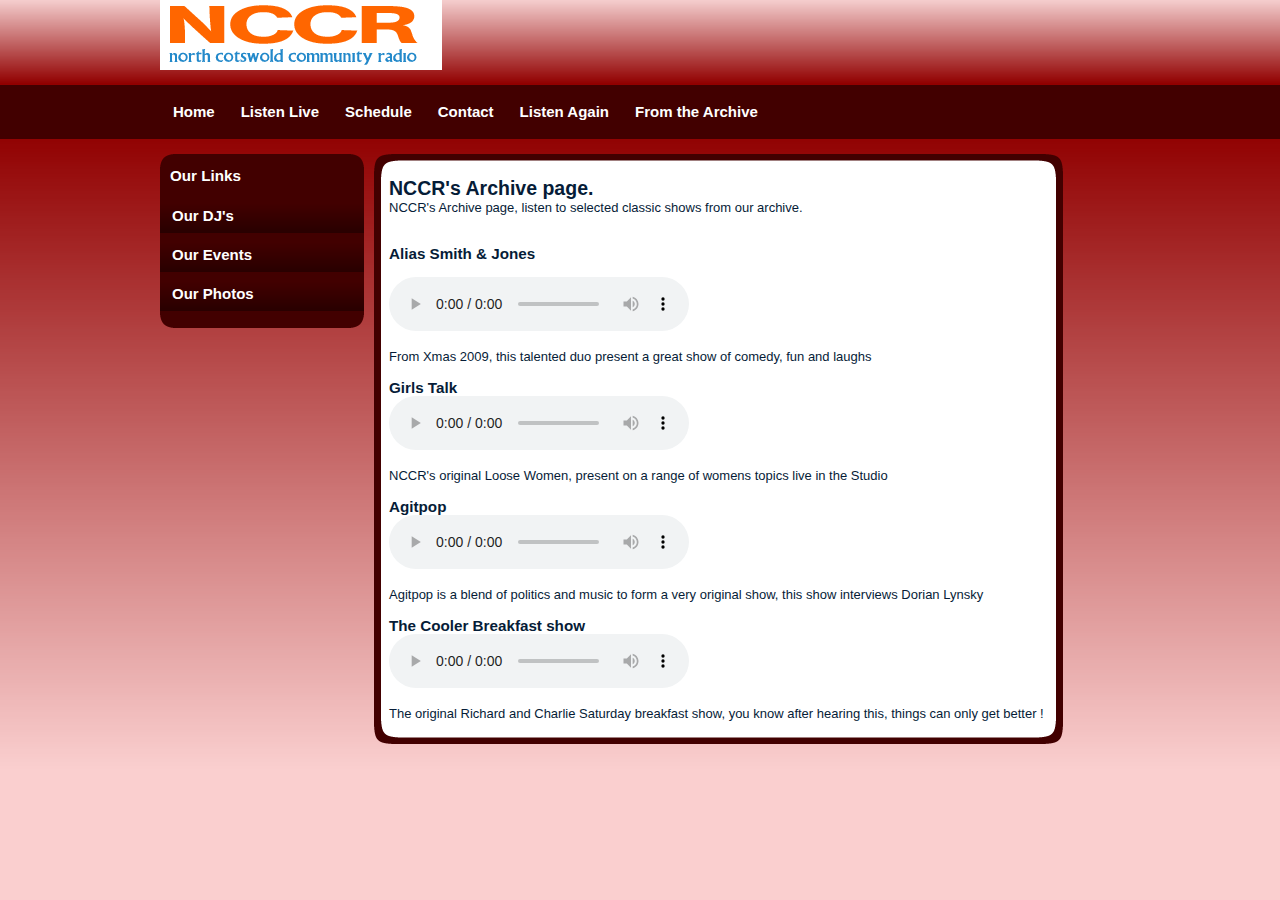
==== Archive.html @ 75ff252c "Initial Commit to service" ====
<!DOCTYPE html>
<html lang ="en>

<head>
<meta http-equiv="Content-Type" content="text/html; charset=utf-8" />
<link rel="stylesheet" type="text/css" href="style.css" />
<title>NCCR</title>

   <script type="text/javascript">
var gaJsHost = (("https:" == document.location.protocol) ? "https://ssl." : "http://www.");
document.write(unescape("%3Cscript src='" + gaJsHost + "google-analytics.com/ga.js' type='text/javascript'%3E%3C/script%3E"));
</script>
<script type="text/javascript">
try{ 
var pageTracker = _gat._getTracker("UA-12742932-1");
pageTracker._trackPageview();
} catch(err) {} 
</script>
</head>

<body>
<div id="container">
		<div id="header">
        	<img src="images/index_01.gif"/>
        </div>   
        
        <div id="menu">
    	<ul>
            	<li class="menuitem"><a href="./index.html">Home</a></li>
                <li class="menuitem"><a href="./live.html">Listen Live</a></li>
                <li class="menuitem"><a href="./schedule.html">Schedule</a></li>
				<li class="menuitem"><a href="./contact.html">Contact</a></li>
			    <li class="menuitem"><a href="./listenAgain.html">Listen Again</a></li>
				<li class="menuitem"><a href="./Archive.html">From the Archive</a></li>
            </ul>
        </div>
		
		<div id="leftmenu">
			<div id="leftmenu_top"></div>
				<div id="leftmenu_main">                   
                <h3>Our Links</h3>
                 <ul>
                    <li><a href="./DJ_Page.html">Our DJ's</a></li>
                    <li><a href="./events.html">Our Events</a></li>
                    <li><a href="./Photos.html">Our Photos</a></li>
                </ul>
		</div>
		<div id="leftmenu_bottom"></div>
        </div>
                
                
              <div id="leftmenu_bottom"></div>
        </div>
      
		<div id="content">
        <div id="content_top"></div>
        <div id="content_main">
		<h2>NCCR's Archive page.</h2>
		<p>NCCR's Archive page, listen to selected classic shows from our archive.</p>
        	<p>&nbsp;</p>
           	<p>&nbsp;</p>
       	  <h3>Alias Smith & Jones</h3> 
		  		  <p>&nbsp;</p>
		  <audio src="http://www.nccr.co.uk/mp3/arc/S&J12-12-09.mp3" controls></audio>
		  <p>&nbsp;</p>
		  <p>From Xmas 2009, this talented duo present a great show of comedy, fun and laughs</p>
		  		  <p>&nbsp;</p>
		<h3>Girls Talk</h3>   
		  <audio src="http://www.nccr.co.uk/mp3/arc/GirlTalkLive.mp3" controls></audio>
		  <p>&nbsp;</p>
		  <p>NCCR's original Loose Women, present on a range of womens topics live in the Studio</p>
				  <p>&nbsp;</p>
		<h3>Agitpop</h3>   
		  <audio src="http://www.nccr.co.uk/mp3/arc/AgitpopDorianLynskey.mp3" controls></audio>
		  <p>&nbsp;</p>
		  <p>Agitpop is a blend of politics and music to form a very original show, this show interviews Dorian Lynsky</p>
		  <p>&nbsp;</p>
		<h3>The Cooler Breakfast show</h3>   
		  <audio src="http://www.nccr.co.uk/mp3/arc/TheCoolerBreakfast.mp3" controls></audio>
		  <p>&nbsp;</p>
		  <p>The original Richard and Charlie Saturday breakfast show, you know after hearing this, things can only get better !</p>
        </div>

        <div id="content_bottom"></div>
            

      </div>
   </div>

</body>
</html>
---- style.css ----
/* A Free Design by Bryant Smith (bryantsmith.com) */



body {
	margin: 0;
	padding: 0;
	text-align: left;
	font: 12px Arial, Helvetica, sans-serif;
	font-size: 13px;
	color: #061C37;
	background: #FACFCF;
	background-image:url(images/background.png);
	background-repeat:repeat-x;
}
*
{
  margin: 0 auto 0 auto;
 text-align:left;}

#container
{
  display: block; 
  height:auto;
  position: relative; 
  width: 960px;
}


#header
{
height:85px;
width:960px;	
}

#header h1
{
position:absolute;
text-align:left;
color:#FFFFFF;
font-size:43px;
color:#FFF;	
left:14px;
top:18px;
}


#header h2
{
position:absolute;
text-align:right;
color:#FFD5D5;
left:490px;
top:38px;
width:400px;
}

#mainpic
{
background-image:url(images/main.jpg);
background-repeat:no-repeat;
width:900px;
height:354px;	
}



.off
{
color:#300;
}


#menu
{
display:block;
float:left;
clear:both;
width:960px;
height:54px;
float:left;
clear:both;
}

#leftmenu
{
margin-top:15px;
width:204px;
float:left;
}

#leftmenu_top
{
width:204px;
height:13px;
background-image:url(images/leftmenu_top.png);
}
#leftmenu_bottom
{
width:204px;
height:13px;
background-image:url(images/leftmenu_bottom.png);
}
#leftmenu_main
{
width:204px;
height:auto;
background-color:#420000;
}

#leftmenu_main ul
{
list-style: none;
padding: 0px;
width:204px;
}


#leftmenu_main h3
{
list-style: none;
padding: 0px;
width:204px;
color:#FFFFFF;
padding-left:10px;
padding-bottom:14px;
}

#leftmenu_main ul li
{
list-style: none;
padding: 0px;
width:204px;
text-align:left;
}

#leftmenu_main ul li a, #leftmenu_main ul li a:visited
{
	display:block;
list-style: none;
padding: 0px;
width:192px;
padding-left:12px;
padding-top:4px;
height:30px;
text-align:left;
background-image:url(images/leftmenu_link.png);
background-repeat:repeat-x;
margin-top:5px;
color:#FFFFFF;
text-decoration:none;
font-size:15px;
font-weight:bold;
}

#leftmenu_main ul li a:hover
{
color:#EED7D7;
	
	
}




#content
{
display:block;
float:left;
width:689px;
height:auto;
padding-left:10px;
padding-top:15px;
padding-right:10px;
padding-bottom:5px;
}


#content_top
{
	background-image:url(images/main_top.png);
	background-repeat:no-repeat;
	width:689px;
	height:23px;
}

#content_main
{
background-image:url(images/main_back.png);
background-repeat:repeat-y;
width:659px;
padding-left:15px;
padding-right:15px;
}

#content_right
{
background-repeat:no-repeat;
display:block;
float:right;

}

#content_bottom
{
background-image:url(images/main_bottom.png);
background-repeat:no-repeat;
width:689px;
height:23px;
}

.FloatFigure {

float:left;
margin-left:0px;
margin-top:0px;
margin-right:20px;
margin-bottom:5px;
}

.FloatFigure p {

max-width:200px;
font-size:small;
font-style:italic;
margin-bottom:5px;
}

audio {

max-width:100%;


}

table{
    table-layout: fixed;
    width: 600px;
}

th, td {
  width:300px; 
}

.listen th, td {
   width:300px; 
height:50px;
overflow:hidden;

}

.sch{

width:150px; 
height:50px;
overflow:hidden;
text-align:left;
vertical-align:top;
}

.sch th, td{

text-align:left;
vertical-align:top;

}


article {  
    display: block;  
}

#footer
{
width:inherit;
height:auto;

}

#footer h3 a,#footer h3 a:visited
{
display:inline;
text-align:center;
font-size:12px;
text-decoration:none;
color:#FFF;
}


#menu ul {
	list-style: none;
	padding: 0px;
	margin-left:auto;
	width:960px;
}

#menu li {
	list-style: none;
	padding: 0px;	
	display: inline; 
	
}

#menu a {
	float: left;
	height: 36px;
	display: block;
	text-align: center;
	text-decoration: none;
	color: #ffffff;
	font-weight: bold;
	padding-top: 18px;
	font-size: 15px;
	padding-left:13px;
	padding-right:13px;
	
}

#menu a:hover{
	background-image:url(images/link_background.png);
	background-repeat:repeat-x;
}

#content p
{
	
}


html, body {
text-align: center;
}
p {text-align: left;}
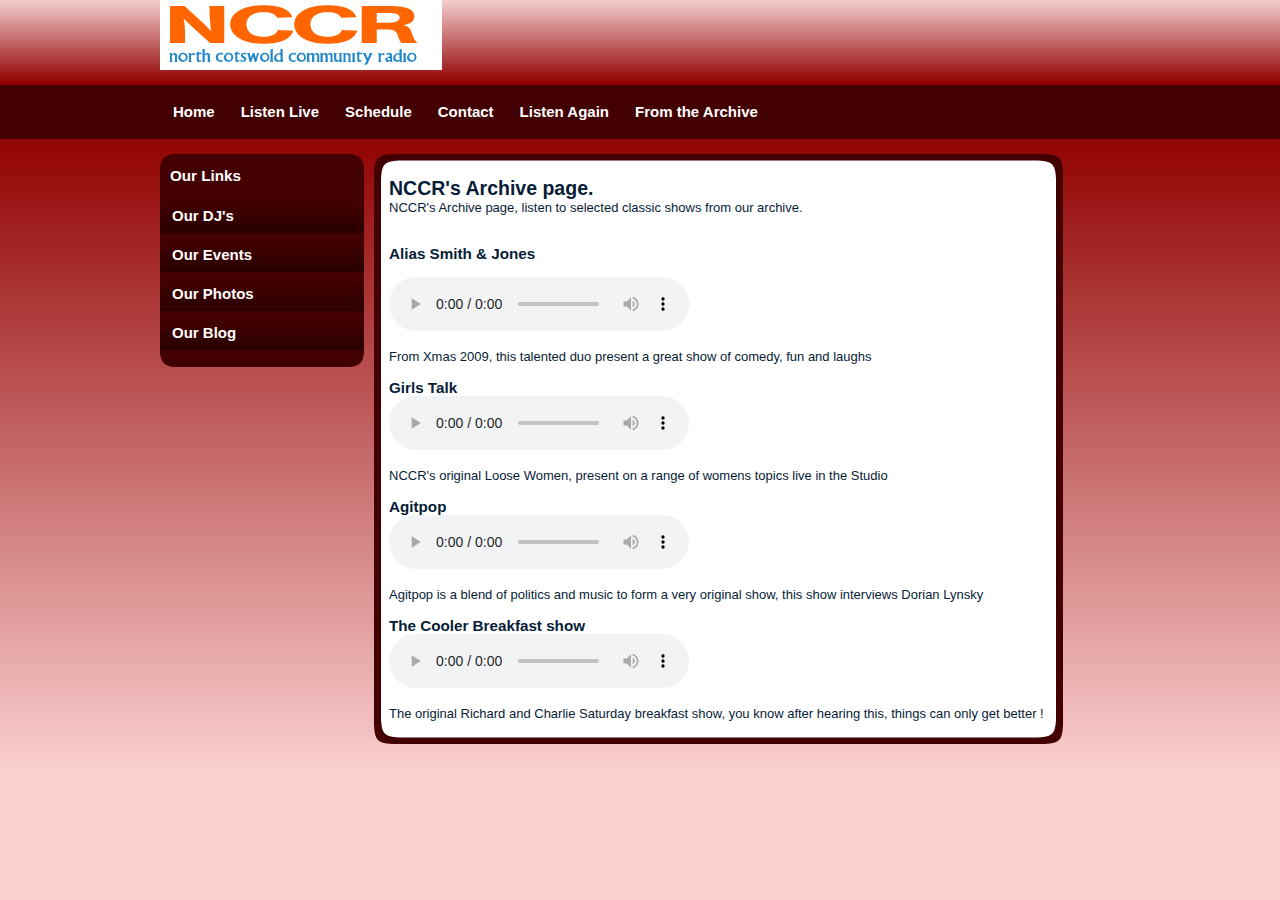
==== commit f0e99fe7: "Latest Dev" ====
--- a/Archive.html
+++ b/Archive.html
@@ -26,7 +26,7 @@
         
         <div id="menu">
     	<ul>
-            	<li class="menuitem"><a href="./index.html">Home</a></li>
+				<li class="menuitem"><a href="./index.php">Home</a></li>
                 <li class="menuitem"><a href="./live.html">Listen Live</a></li>
                 <li class="menuitem"><a href="./schedule.html">Schedule</a></li>
 				<li class="menuitem"><a href="./contact.html">Contact</a></li>
@@ -39,10 +39,11 @@
 			<div id="leftmenu_top"></div>
 				<div id="leftmenu_main">                   
                 <h3>Our Links</h3>
-                 <ul>
-                    <li><a href="./DJ_Page.html">Our DJ's</a></li>
+                <ul>
+                    <li><a href="./DJ_Page.php">Our DJ's</a></li>
                     <li><a href="./events.html">Our Events</a></li>
                     <li><a href="./Photos.html">Our Photos</a></li>
+					<li><a href="./blog.php">Our Blog</a></li>
                 </ul>
 		</div>
 		<div id="leftmenu_bottom"></div>
--- a/style.css
+++ b/style.css
@@ -268,6 +268,8 @@
 
 article {  
     display: block;  
+	font: 12px Arial, Helvetica, sans-serif;
+	font-size: 13px;
 }
 
 #footer
